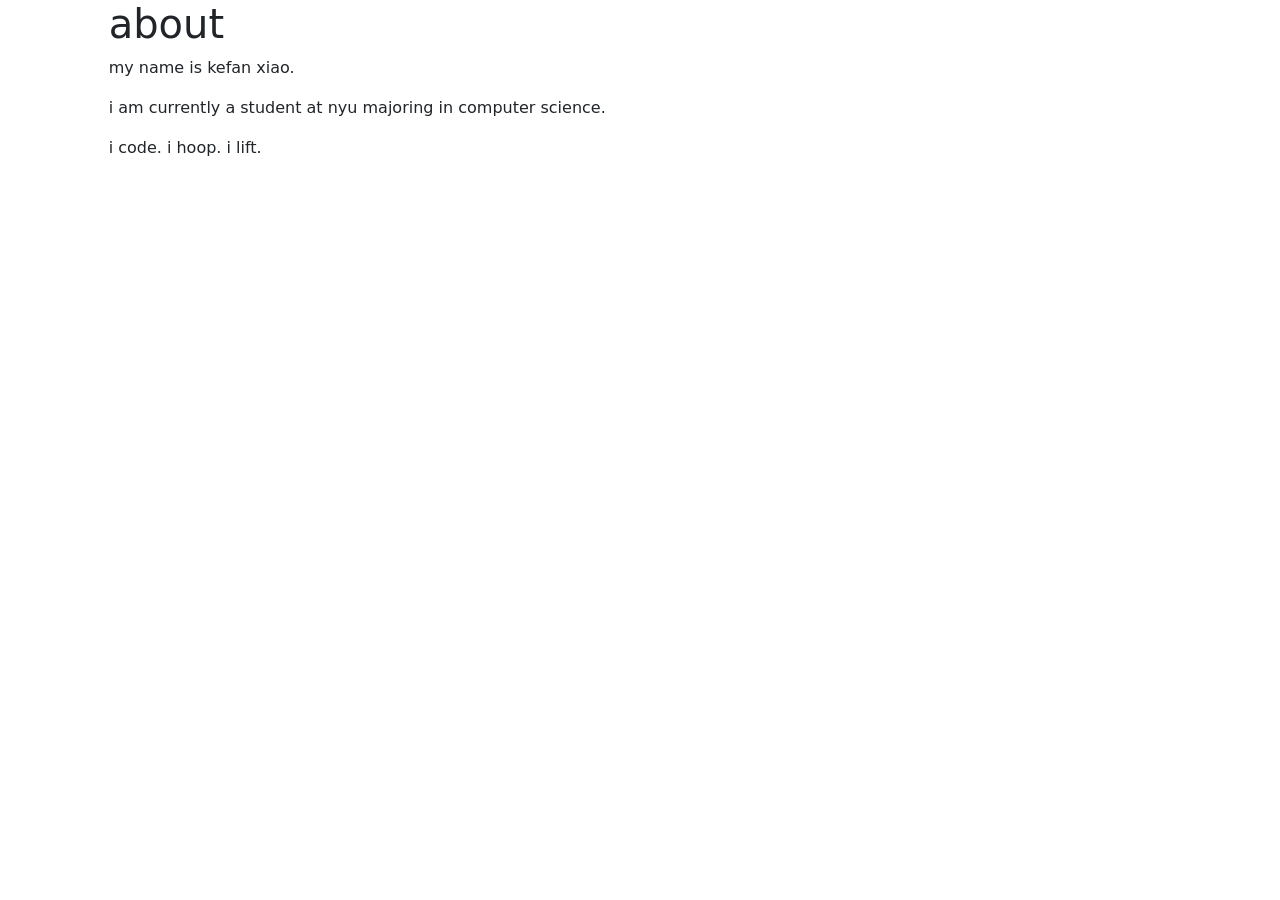
==== about/index.html @ 4bba73a0 "minor changes" ====
<!DOCTYPE html>
<html lang="en">
    <head>
        <!-- Google tag (gtag.js) -->
        <script
            async
            src="https://www.googletagmanager.com/gtag/js?id=G-522Q8LE9ZL"
        ></script>
        <script>
            window.dataLayer = window.dataLayer || [];
            function gtag() {
                dataLayer.push(arguments);
            }
            gtag("js", new Date());

            gtag("config", "G-522Q8LE9ZL");
        </script>
        <meta charset="UTF-8" />
        <meta http-equiv="X-UA-Compatible" content="IE=edge" />
        <meta name="viewport" content="width=device-width, initial-scale=1.0" />
        <meta name="description" content="this is kefan's personal website" />
        <title>about</title>
        <link
            href="https://cdn.jsdelivr.net/npm/bootstrap@5.2.3/dist/css/bootstrap.min.css"
            rel="stylesheet"
            integrity="sha384-rbsA2VBKQhggwzxH7pPCaAqO46MgnOM80zW1RWuH61DGLwZJEdK2Kadq2F9CUG65"
            crossorigin="anonymous"
        />
        <link rel="stylesheet" href="styles.css" />
        <link rel="preconnect" href="https://fonts.googleapis.com" />
        <link rel="preconnect" href="https://fonts.gstatic.com" crossorigin />
        <link
            href="https://fonts.googleapis.com/css2?family=Courier+Prime&display=swap"
            rel="stylesheet"
        />
        <link rel="icon" type="image/x-icon" href="favicon.ico" />
    </head>
    <body>
        <div class="row">
            <div class="col-1"></div>
            <div class="col-10">
                <h1>about</h1>
                <p>my name is kefan xiao.</p>
                <p>
                    i am currently a student at nyu majoring in computer
                    science.
                </p>
                <p>i code. i hoop. i lift.</p>
            </div>
            <div class="col-1"></div>
        </div>
        <script
            src="https://cdn.jsdelivr.net/npm/bootstrap@5.2.3/dist/js/bootstrap.bundle.min.js"
            integrity="sha384-kenU1KFdBIe4zVF0s0G1M5b4hcpxyD9F7jL+jjXkk+Q2h455rYXK/7HAuoJl+0I4"
            crossorigin="anonymous"
        ></script>
    </body>
</html>
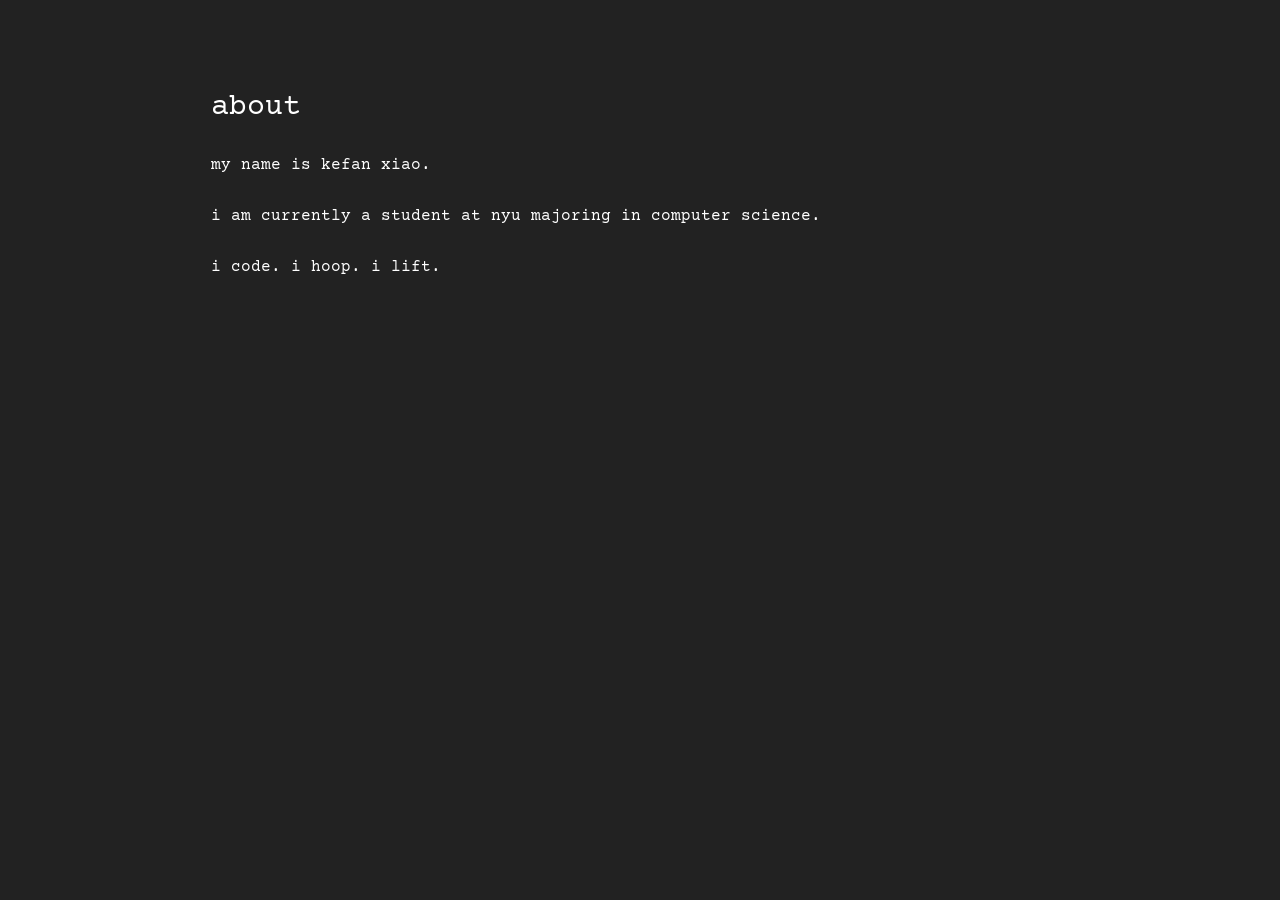
==== commit 8302fc51: "minor changes" ====
--- a/about/index.html
+++ b/about/index.html
@@ -26,7 +26,7 @@
             integrity="sha384-rbsA2VBKQhggwzxH7pPCaAqO46MgnOM80zW1RWuH61DGLwZJEdK2Kadq2F9CUG65"
             crossorigin="anonymous"
         />
-        <link rel="stylesheet" href="styles.css" />
+        <link rel="stylesheet" href="../styles/styles.css" />
         <link rel="preconnect" href="https://fonts.googleapis.com" />
         <link rel="preconnect" href="https://fonts.gstatic.com" crossorigin />
         <link
--- a/styles/styles.css
+++ b/styles/styles.css
@@ -0,0 +1,42 @@
+
+h1, p {
+    font-family: 'Courier Prime', monospace;
+    color: white;
+    margin-left: 8vw;
+}
+
+h1 {
+    margin-top: 10vh;
+    font-size: 30px;
+}
+
+p {
+    margin-top: 3vh;
+}
+
+a {
+    text-decoration: none;
+}
+
+a:link {
+    color: white;
+}
+
+/* visited link */
+a:visited {
+    color: white;
+}
+
+/* mouse over link */
+a:hover {
+    color: white;
+}
+
+/* selected link */
+a:active {
+    color: white;
+}
+
+body {
+    background-color: #222;
+}
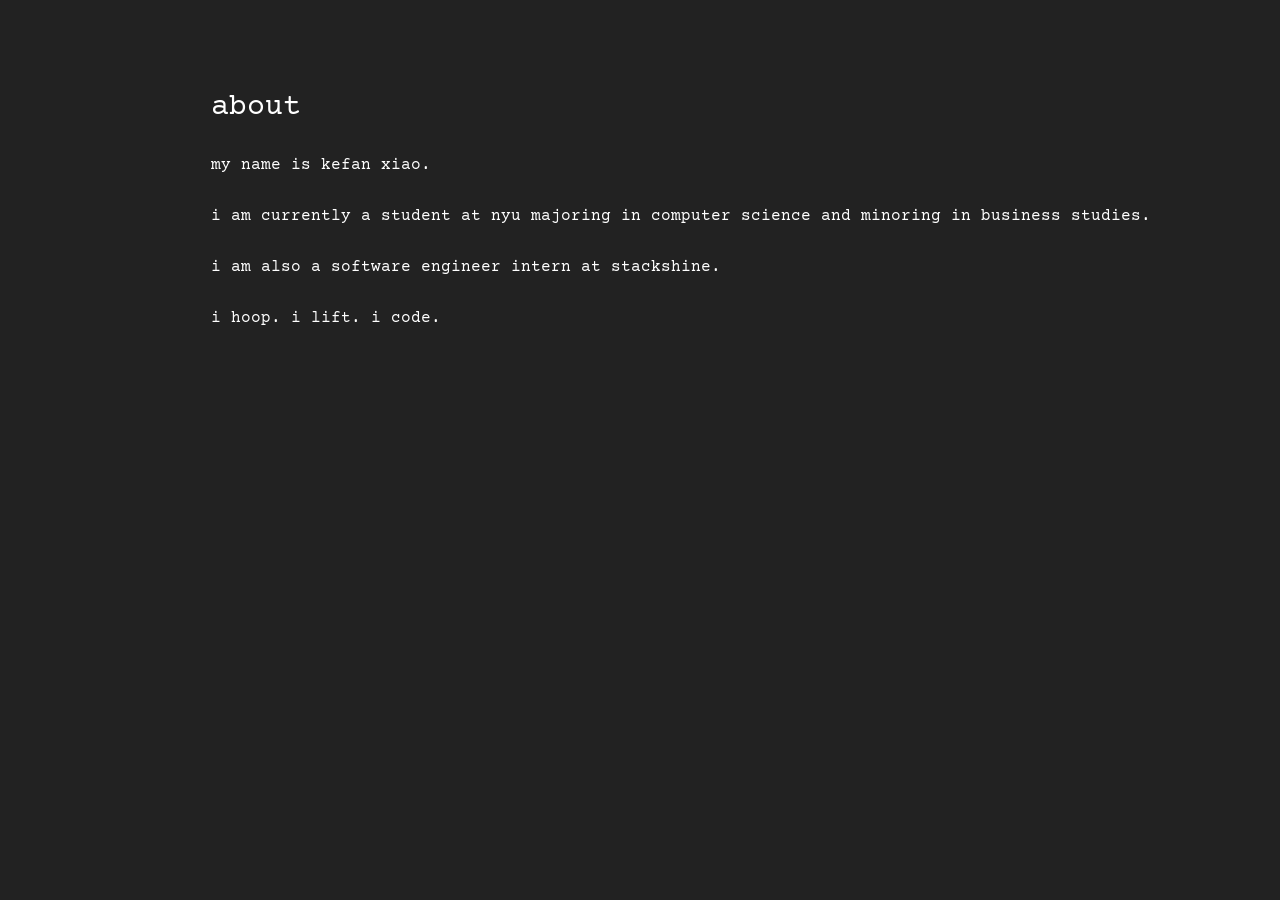
==== commit 4268f56f: "update about page" ====
--- a/about/index.html
+++ b/about/index.html
@@ -43,9 +43,12 @@
                 <p>my name is kefan xiao.</p>
                 <p>
                     i am currently a student at nyu majoring in computer
-                    science.
+                    science and minoring in business studies.
                 </p>
-                <p>i code. i hoop. i lift.</p>
+                <p>
+                    i am also a software engineer intern at stackshine.
+                </p>
+                <p>i hoop. i lift. i code.</p>
             </div>
             <div class="col-1"></div>
         </div>
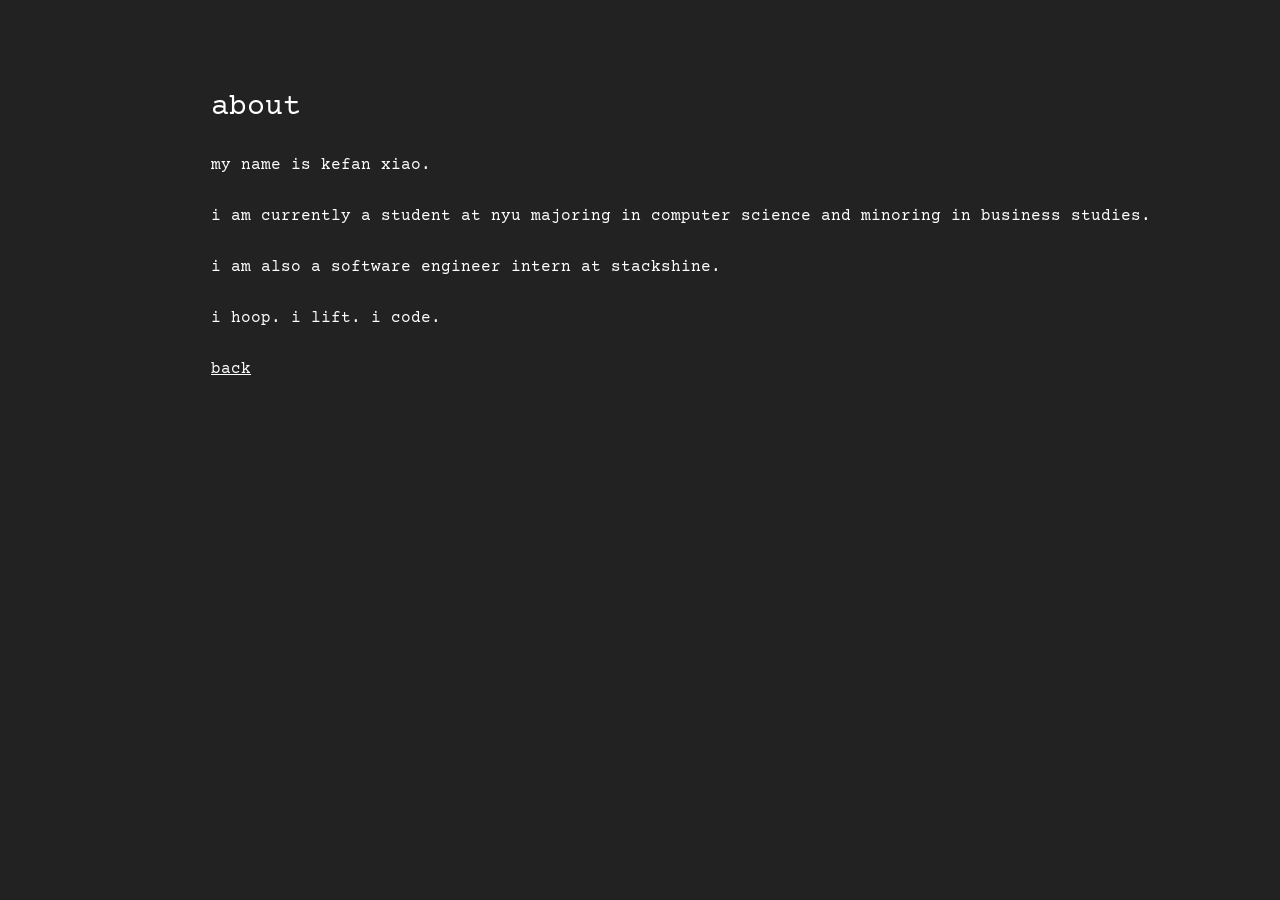
==== commit fe321270: "add back buttons" ====
--- a/about/index.html
+++ b/about/index.html
@@ -49,6 +49,7 @@
                     i am also a software engineer intern at stackshine.
                 </p>
                 <p>i hoop. i lift. i code.</p>
+                <p><a href="../index.html" style="text-decoration: underline;">back</a></p>
             </div>
             <div class="col-1"></div>
         </div>
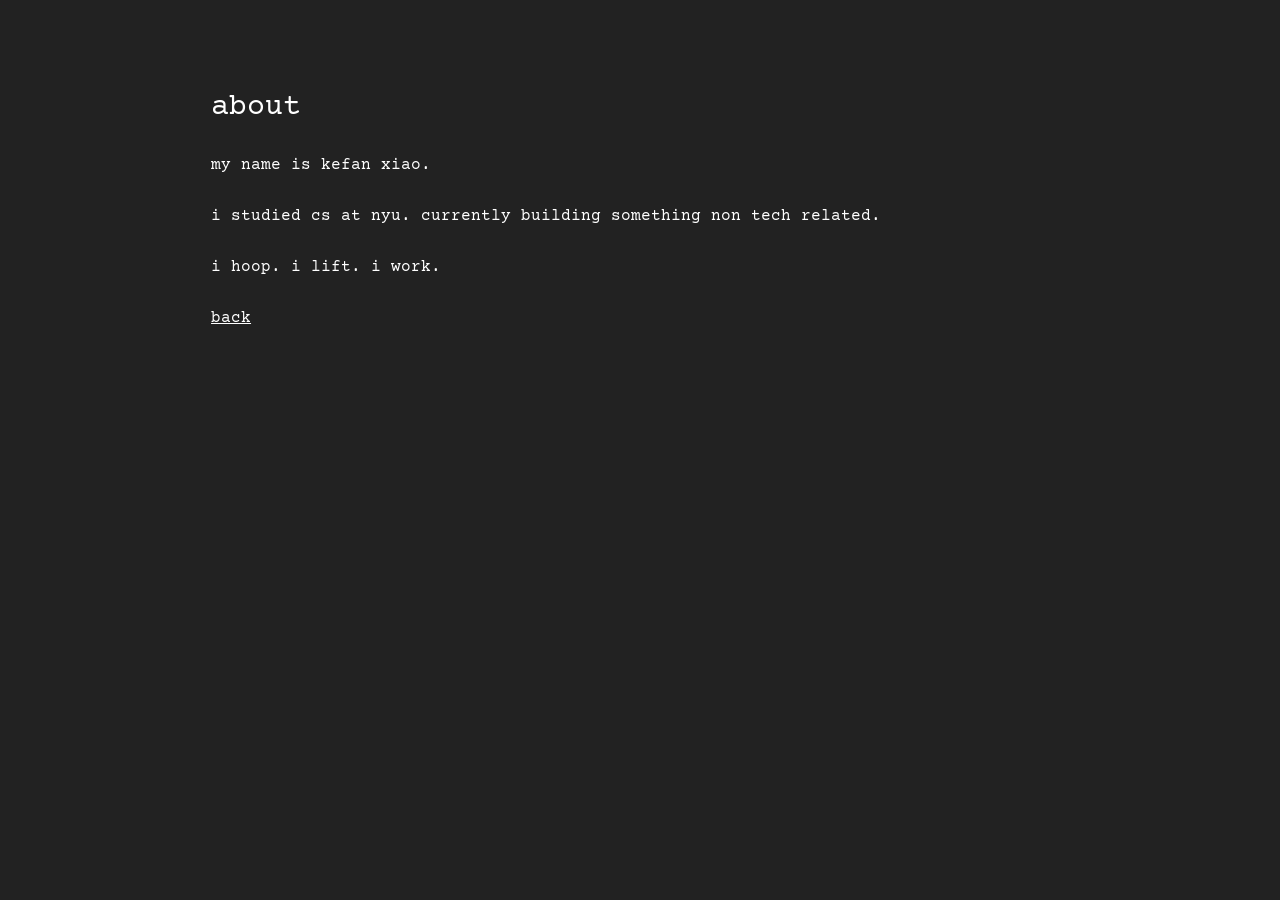
==== commit 04c42920: "Update some info" ====
--- a/about/index.html
+++ b/about/index.html
@@ -33,7 +33,7 @@
             href="https://fonts.googleapis.com/css2?family=Courier+Prime&display=swap"
             rel="stylesheet"
         />
-        <link rel="icon" type="image/x-icon" href="favicon.ico" />
+        <link rel="icon" type="image/x-icon" href="../favicon.ico" />
     </head>
     <body>
         <div class="row">
@@ -42,13 +42,9 @@
                 <h1>about</h1>
                 <p>my name is kefan xiao.</p>
                 <p>
-                    i am currently a student at nyu majoring in computer
-                    science and minoring in business studies.
+                    i studied cs at nyu. currently building something non tech related.
                 </p>
-                <p>
-                    i am also a software engineer intern at stackshine.
-                </p>
-                <p>i hoop. i lift. i code.</p>
+                <p>i hoop. i lift. i work.</p>
                 <p><a href="../index.html" style="text-decoration: underline;">back</a></p>
             </div>
             <div class="col-1"></div>
@@ -58,5 +54,18 @@
             integrity="sha384-kenU1KFdBIe4zVF0s0G1M5b4hcpxyD9F7jL+jjXkk+Q2h455rYXK/7HAuoJl+0I4"
             crossorigin="anonymous"
         ></script>
+                <!--Start of Tawk.to Script-->
+                <script type="text/javascript">
+                    var Tawk_API=Tawk_API||{}, Tawk_LoadStart=new Date();
+                    (function(){
+                    var s1=document.createElement("script"),s0=document.getElementsByTagName("script")[0];
+                    s1.async=true;
+                    s1.src='https://embed.tawk.to/64ae575e94cf5d49dc630df7/1h54gaile';
+                    s1.charset='UTF-8';
+                    s1.setAttribute('crossorigin','*');
+                    s0.parentNode.insertBefore(s1,s0);
+                    })();
+                </script>
+                <!--End of Tawk.to Script-->
     </body>
 </html>
